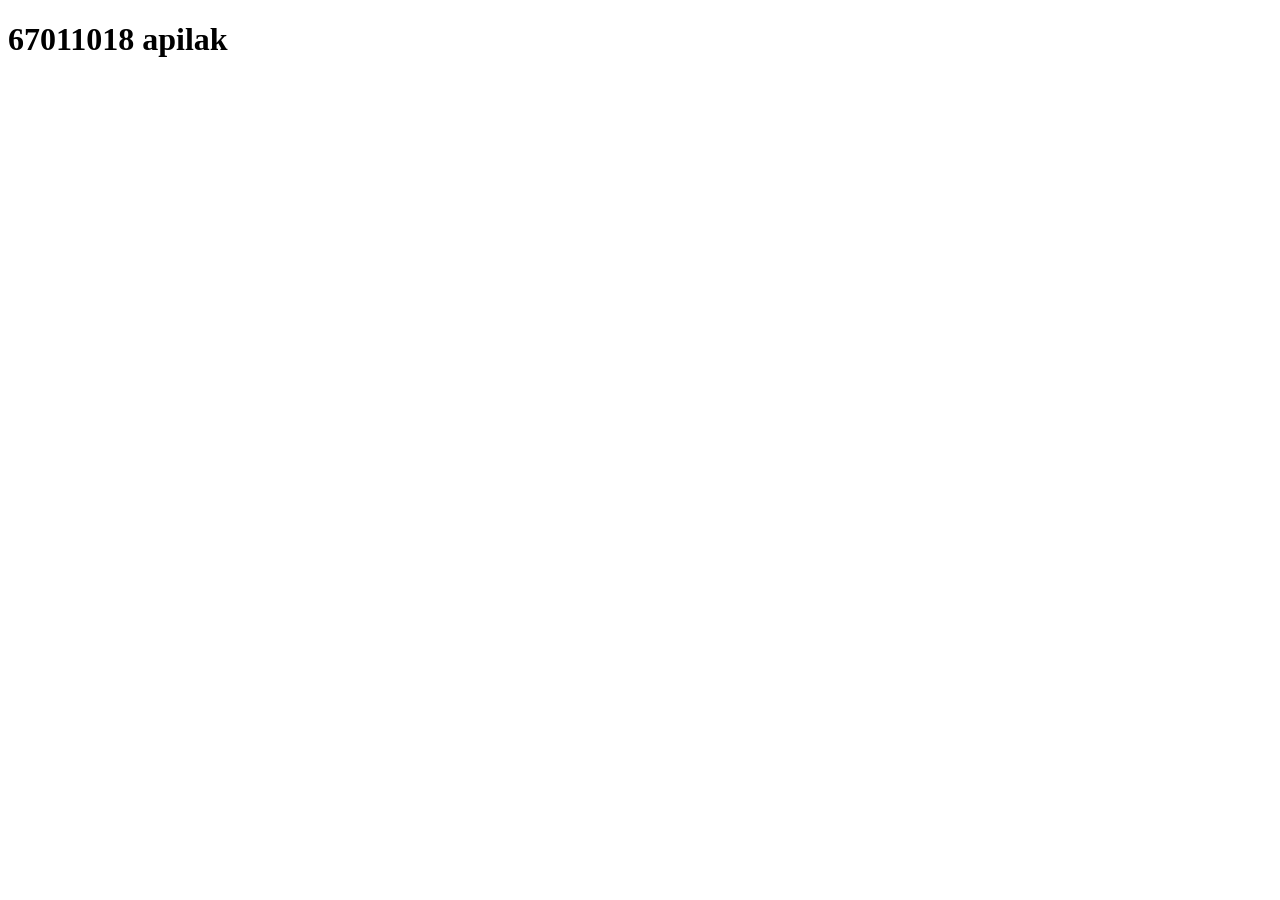
==== index.html @ 5ee27535 "Create index.html" ====
<!DOCTYPE html>
<html lang="en">
<head>
    <meta charset="UTF-8">
    <meta name="viewport" content="width=device-width, initial-scale=1.0">
    <title>apilk</title>
    
</head>
<body>
    <div>
        <h1>67011018 apilak</h1>
    </div>

</body>
</html>
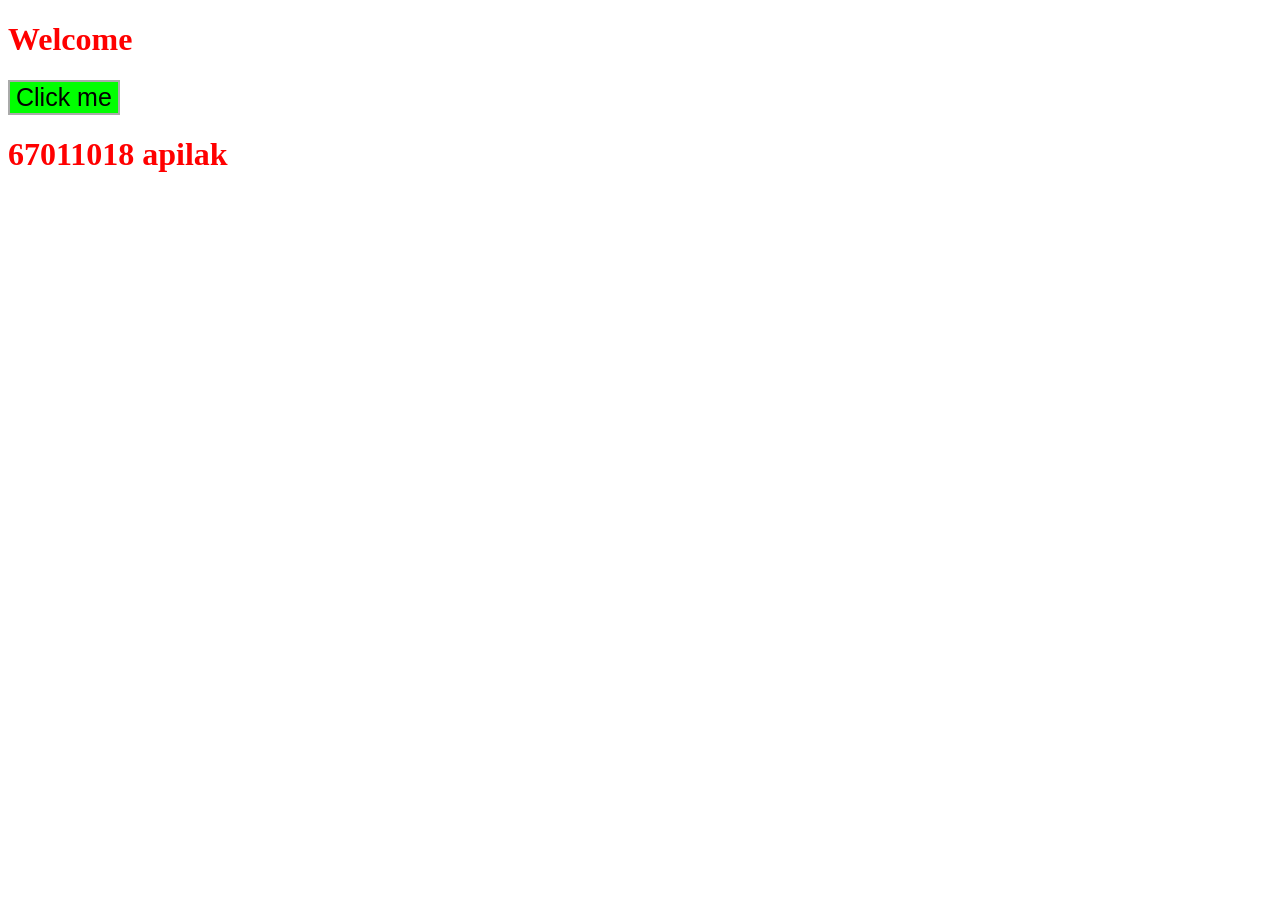
==== commit c1535b6f: "Update index.html" ====
--- a/index.html
+++ b/index.html
@@ -4,8 +4,14 @@
     <meta charset="UTF-8">
     <meta name="viewport" content="width=device-width, initial-scale=1.0">
     <title>apilk</title>
+    <link href="style.css" rel="stylesheet"/>
+    <h1>Welcome</h1>
+    <p>
+        <button style="font-size: 25px;">Click me</button>
+    </p>
+    <script src=“code.js”></script>   
+</head>
     
-</head>
 <body>
     <div>
         <h1>67011018 apilak</h1>
--- a/style.css
+++ b/style.css
@@ -0,0 +1,5 @@
+h1 { color: red; }
+button {
+border: 2px solid #AAA;
+background-color: lime;
+}
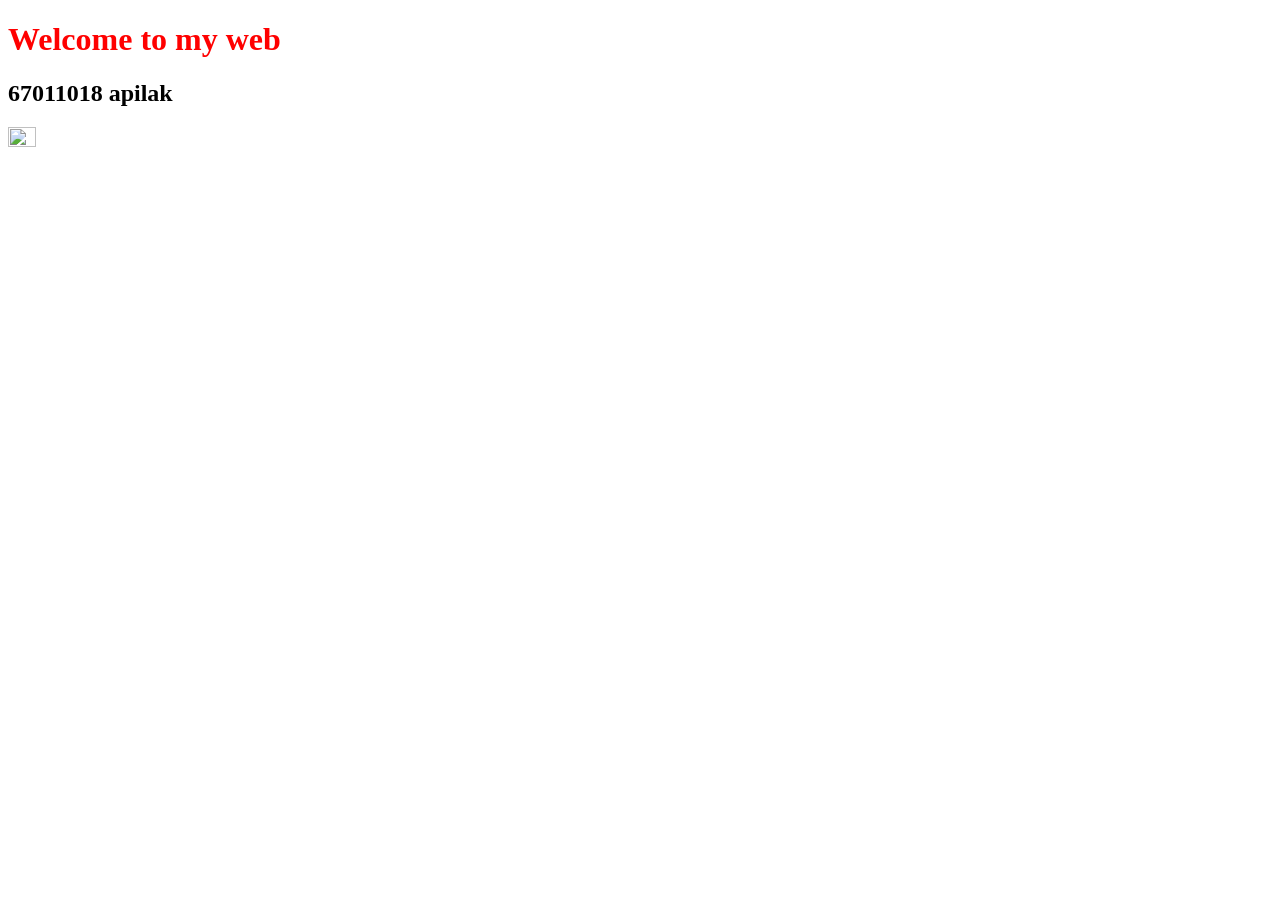
==== commit faa8224d: "add img index.html" ====
--- a/index.html
+++ b/index.html
@@ -5,16 +5,14 @@
     <meta name="viewport" content="width=device-width, initial-scale=1.0">
     <title>apilk</title>
     <link href="style.css" rel="stylesheet"/>
-    <h1>Welcome</h1>
-    <p>
-        <button style="font-size: 25px;">Click me</button>
-    </p>
+    <h1>Welcome to my web </h1>
     <script src=“code.js”></script>   
 </head>
     
 <body>
     <div>
-        <h1>67011018 apilak</h1>
+        <h2>67011018 apilak</h2>
+        <img width="15%" height="20%" src="img/me.jpg" >
     </div>
 
 </body>
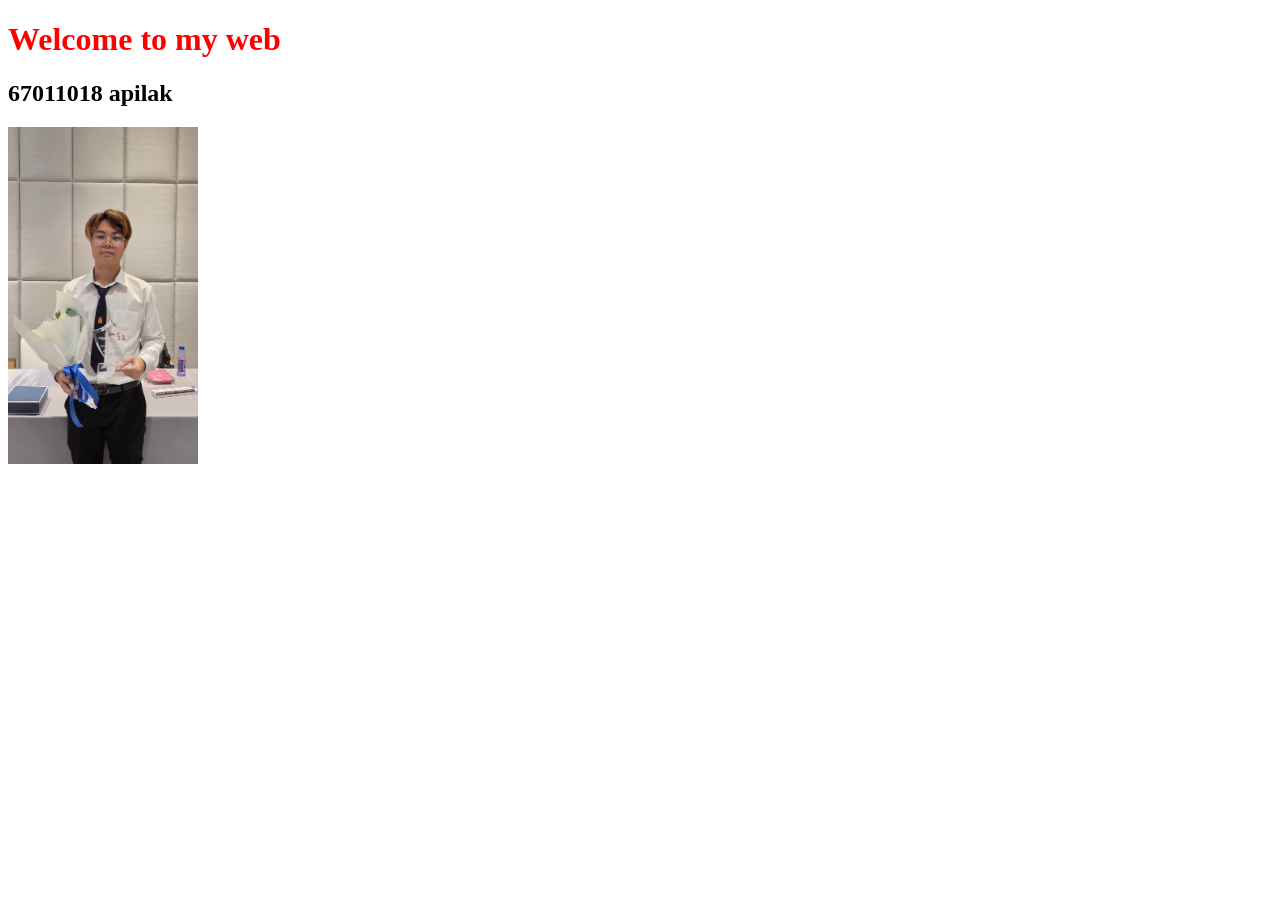
==== commit dc1880b0: "Update img index.html" ====
--- a/index.html
+++ b/index.html
@@ -12,7 +12,7 @@
 <body>
     <div>
         <h2>67011018 apilak</h2>
-        <img width="15%" height="20%" src="img/me.jpg" >
+        <img width="15%" height="20%" src="IMG_0154.JPG" >
     </div>
 
 </body>
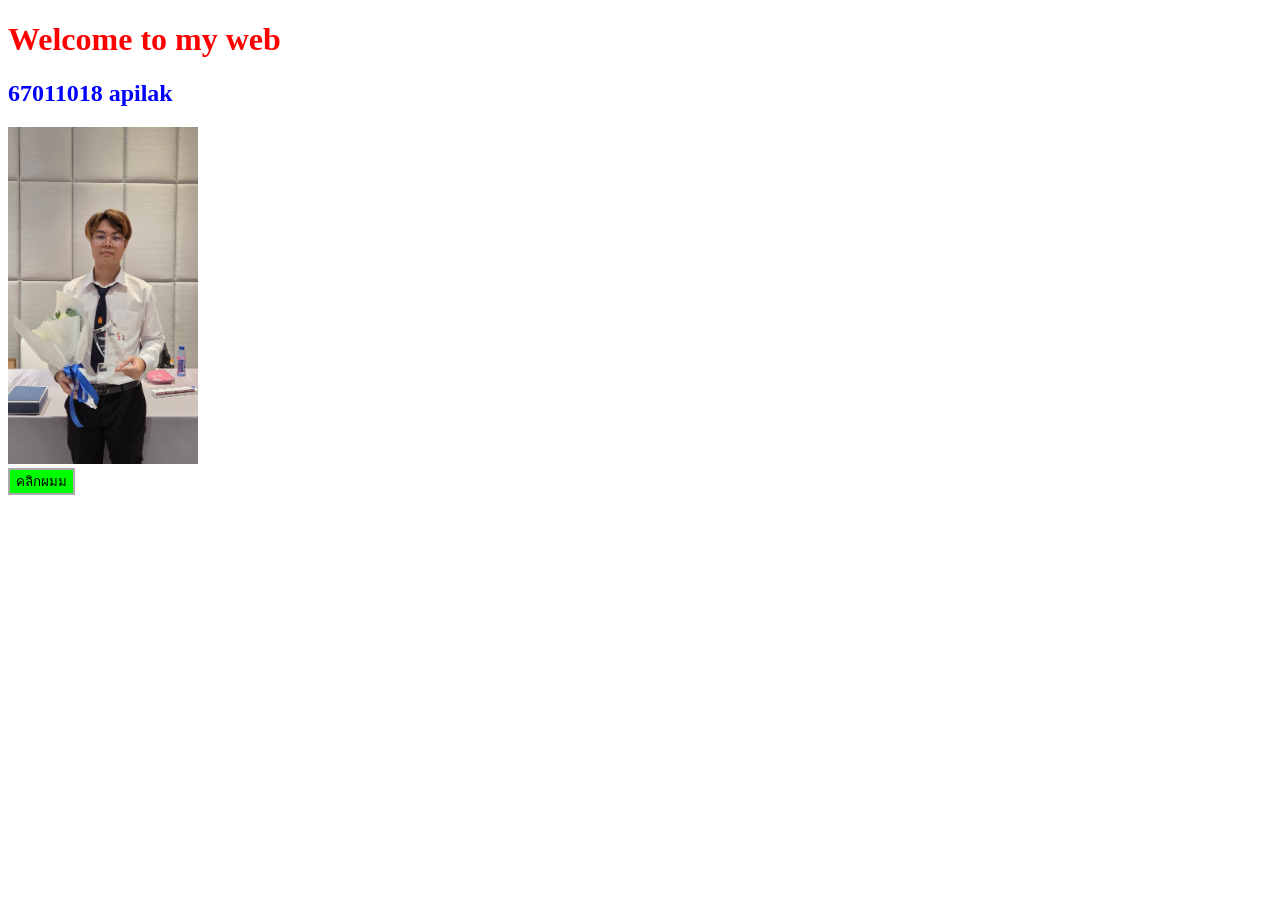
==== commit 93b21fbf: "Update index.html" ====
--- a/index.html
+++ b/index.html
@@ -15,5 +15,14 @@
         <img width="15%" height="20%" src="IMG_0154.JPG" >
     </div>
 
+    <button>คลิกผมม</button>
+    <script>
+        var button = document.querySelector("button");
+        button.addEventListener("click", myfunction);
+        function myfunction() {
+            alert("button clicked!");
+        }
+    </script>
+
 </body>
 </html>
--- a/style.css
+++ b/style.css
@@ -3,3 +3,5 @@
 border: 2px solid #AAA;
 background-color: lime;
 }
+
+h2 { color: Blue; }
